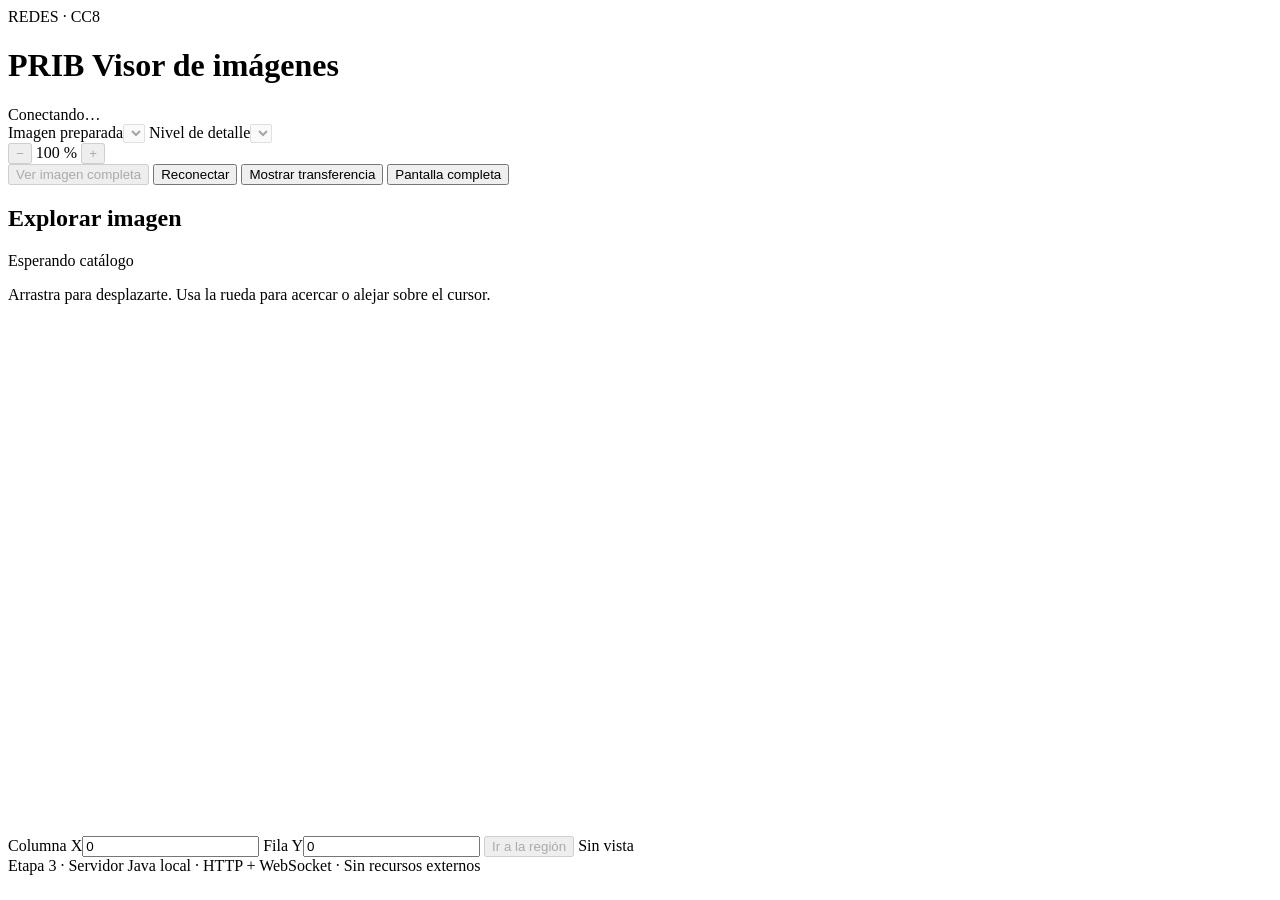
==== web/index.html @ 064e8cec "Etapa 3: servidor asincrono PRIB y visor con zoom regional Implementa HTTP y WebSocket, sesiones ind" ====
<!doctype html>
<html lang="es">
<head>
  <meta charset="utf-8">
  <meta name="viewport" content="width=device-width, initial-scale=1">
  <title>PRIB · Visor de imágenes</title>
  <link rel="icon" href="/icon.svg" type="image/svg+xml">
  <link rel="stylesheet" href="/style.css">
  <script src="/app.js" defer></script>
</head>
<body>
<header><div><span class="eyebrow">REDES · CC8</span><h1>PRIB <span>Visor de imágenes</span></h1></div><span id="connection" class="badge">Conectando…</span></header>
<main>
  <section class="toolbar" aria-label="Controles de visualización">
    <label>Imagen preparada<select id="image" disabled></select></label>
    <label>Nivel de detalle<select id="level" disabled></select></label>
    <div class="zoom-controls" role="group" aria-label="Acercamiento">
      <button id="zoom-out" aria-label="Alejar" disabled>−</button>
      <output id="zoom-value" aria-live="polite">100 %</output>
      <button id="zoom-in" aria-label="Acercar" disabled>+</button>
    </div>
    <button id="fit" disabled>Ver imagen completa</button>
    <button id="reconnect">Reconectar</button>
    <button id="toggle-info" aria-expanded="false" aria-controls="transfer">Mostrar transferencia</button>
    <button id="fullscreen">Pantalla completa</button>
  </section>
  <div class="layout">
    <section class="viewer">
      <div class="viewer-title"><h2>Explorar imagen</h2><span id="dimensions">Esperando catálogo</span></div>
      <p class="hint">Arrastra para desplazarte. Usa la rueda para acercar o alejar sobre el cursor.</p>
      <div id="stage"><canvas id="canvas" width="960" height="512" aria-label="Región de la imagen seleccionada"></canvas></div>
      <form id="position">
        <label>Columna X<input id="x" type="number" min="0" value="0" step="1" required></label>
        <label>Fila Y<input id="y" type="number" min="0" value="0" step="1" required></label>
        <button id="go" disabled>Ir a la región</button>
        <span id="view-state" role="status">Sin vista</span>
      </form>
    </section>
    <aside id="transfer" hidden>
      <h2>Transferencia actual</h2>
      <p>Solo se solicitan los bloques que intersectan la región visible.</p>
      <dl>
        <dt>Bloques verificados</dt><dd id="blocks">0 / 0</dd>
        <dt>RGB recibido en esta vista</dt><dd id="bytes">0 KB</dd>
        <dt>Modo de envío</dt><dd>FULL</dd>
        <dt>Integridad</dt><dd id="integrity">Pendiente</dd>
        <dt>Vista</dt><dd id="view-id">—</dd>
        <dt>Sesión</dt><dd id="session">—</dd>
      </dl>
      <p class="note">Nivel 0 conserva la resolución original. Los niveles superiores muestran una versión reducida.</p>
    </aside>
  </div>
  <p id="error" role="alert" hidden></p>
  <footer>Etapa 3 · Servidor Java local · HTTP + WebSocket · Sin recursos externos</footer>
</main>
</body>
</html>
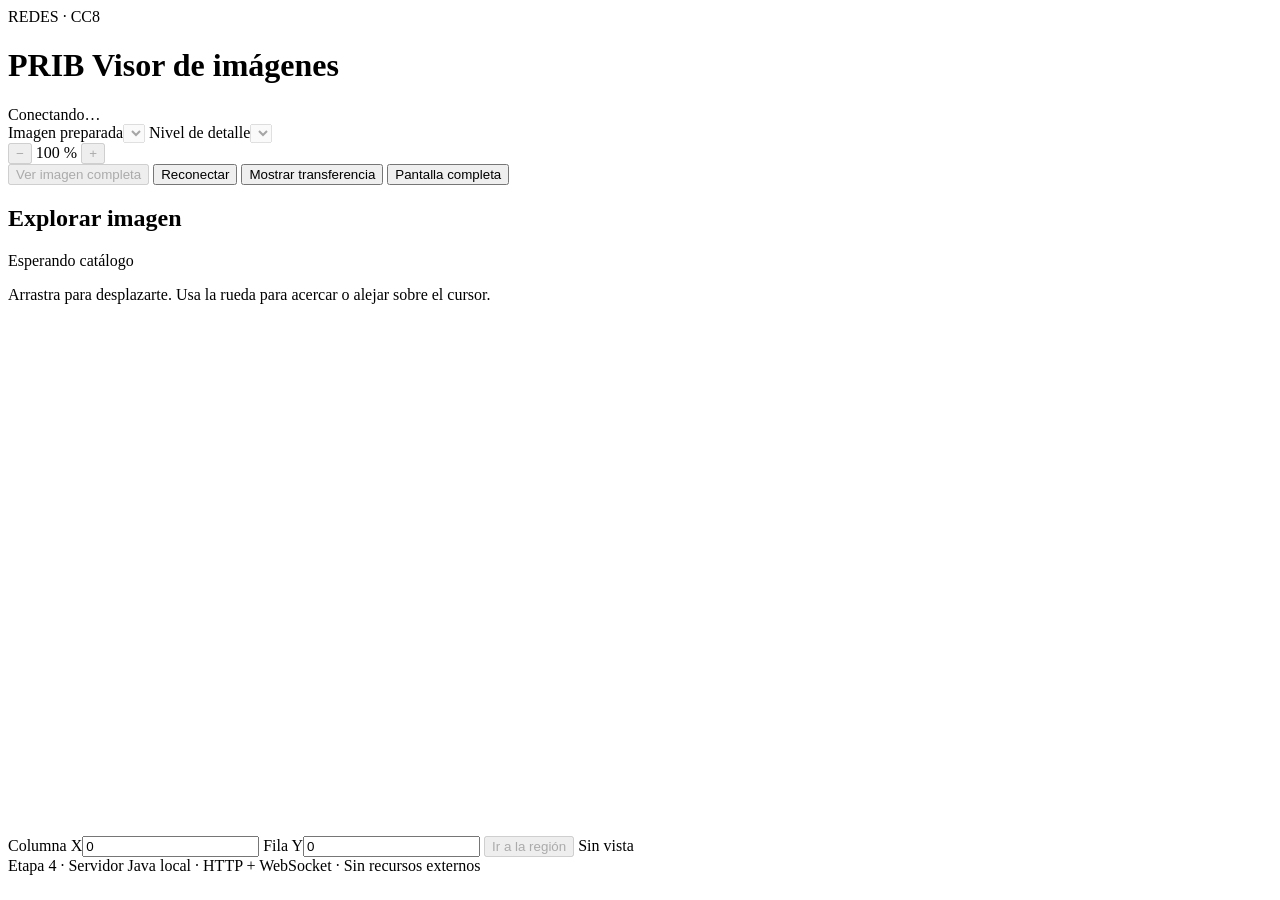
==== commit 75598431: "Etapa 4: control por creditos y recuperacion de sesion Agrega CREDIT_INIT, CREDIT_GRANT y CREDIT_STA" ====
--- a/web/index.html
+++ b/web/index.html
@@ -44,14 +44,19 @@
         <dt>RGB recibido en esta vista</dt><dd id="bytes">0 KB</dd>
         <dt>Modo de envío</dt><dd>FULL</dd>
         <dt>Integridad</dt><dd id="integrity">Pendiente</dd>
+        <dt>Crédito disponible</dt><dd id="credit-available">—</dd>
+        <dt>PRIB sin capacidad devuelta</dt><dd id="credit-outstanding">—</dd>
+        <dt>Estado del envío</dt><dd id="credit-state">Esperando sesión</dd>
         <dt>Vista</dt><dd id="view-id">—</dd>
         <dt>Sesión</dt><dd id="session">—</dd>
       </dl>
+      <button id="pause-credit" disabled>Pausar devoluciones</button>
+      <p>Para probar el control: pausa, cambia de región y luego reanuda.</p>
       <p class="note">Nivel 0 conserva la resolución original. Los niveles superiores muestran una versión reducida.</p>
     </aside>
   </div>
   <p id="error" role="alert" hidden></p>
-  <footer>Etapa 3 · Servidor Java local · HTTP + WebSocket · Sin recursos externos</footer>
+  <footer>Etapa 4 · Servidor Java local · HTTP + WebSocket · Sin recursos externos</footer>
 </main>
 </body>
 </html>
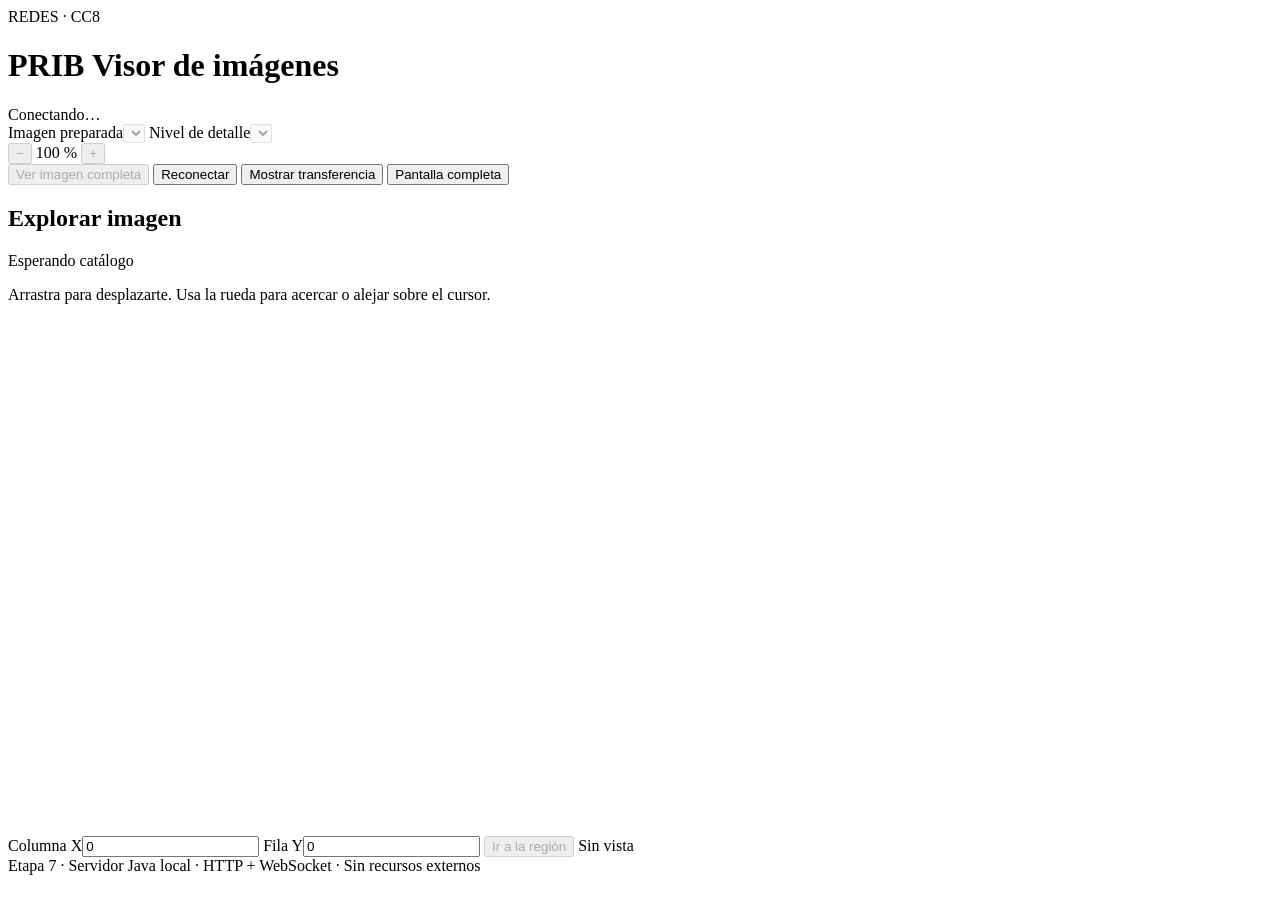
==== commit e2a16f19: "Reuse, ref y full con verificacion SHA-256,Delta exacto con sha y cuatro clientes simultaneos." ====
--- a/web/index.html
+++ b/web/index.html
@@ -6,6 +6,8 @@
   <title>PRIB · Visor de imágenes</title>
   <link rel="icon" href="/icon.svg" type="image/svg+xml">
   <link rel="stylesheet" href="/style.css">
+  <script src="/delta.js" defer></script>
+  <script src="/cache.js" defer></script>
   <script src="/app.js" defer></script>
 </head>
 <body>
@@ -41,8 +43,12 @@
       <p>Solo se solicitan los bloques que intersectan la región visible.</p>
       <dl>
         <dt>Bloques verificados</dt><dd id="blocks">0 / 0</dd>
-        <dt>RGB recibido en esta vista</dt><dd id="bytes">0 KB</dd>
-        <dt>Modo de envío</dt><dd>FULL</dd>
+        <dt>Payload recibido en esta vista</dt><dd id="bytes">0 KB</dd>
+        <dt>FULL / REUSE / REF / DELTA</dt><dd id="modes">0 / 0 / 0 / 0</dd>
+        <dt>Bytes PRIB de esta vista</dt><dd id="prib-bytes">0 KiB</dd>
+        <dt>RGB evitado</dt><dd id="saved-bytes">0 KiB</dd>
+        <dt>Caché RGB</dt><dd id="cache-bytes">0 / 16 MiB</dd>
+        <dt>Recuperaciones</dt><dd id="recoveries">0</dd>
         <dt>Integridad</dt><dd id="integrity">Pendiente</dd>
         <dt>Crédito disponible</dt><dd id="credit-available">—</dd>
         <dt>PRIB sin capacidad devuelta</dt><dd id="credit-outstanding">—</dd>
@@ -56,7 +62,7 @@
     </aside>
   </div>
   <p id="error" role="alert" hidden></p>
-  <footer>Etapa 4 · Servidor Java local · HTTP + WebSocket · Sin recursos externos</footer>
+  <footer>Etapa 7 · Servidor Java local · HTTP + WebSocket · Sin recursos externos</footer>
 </main>
 </body>
 </html>
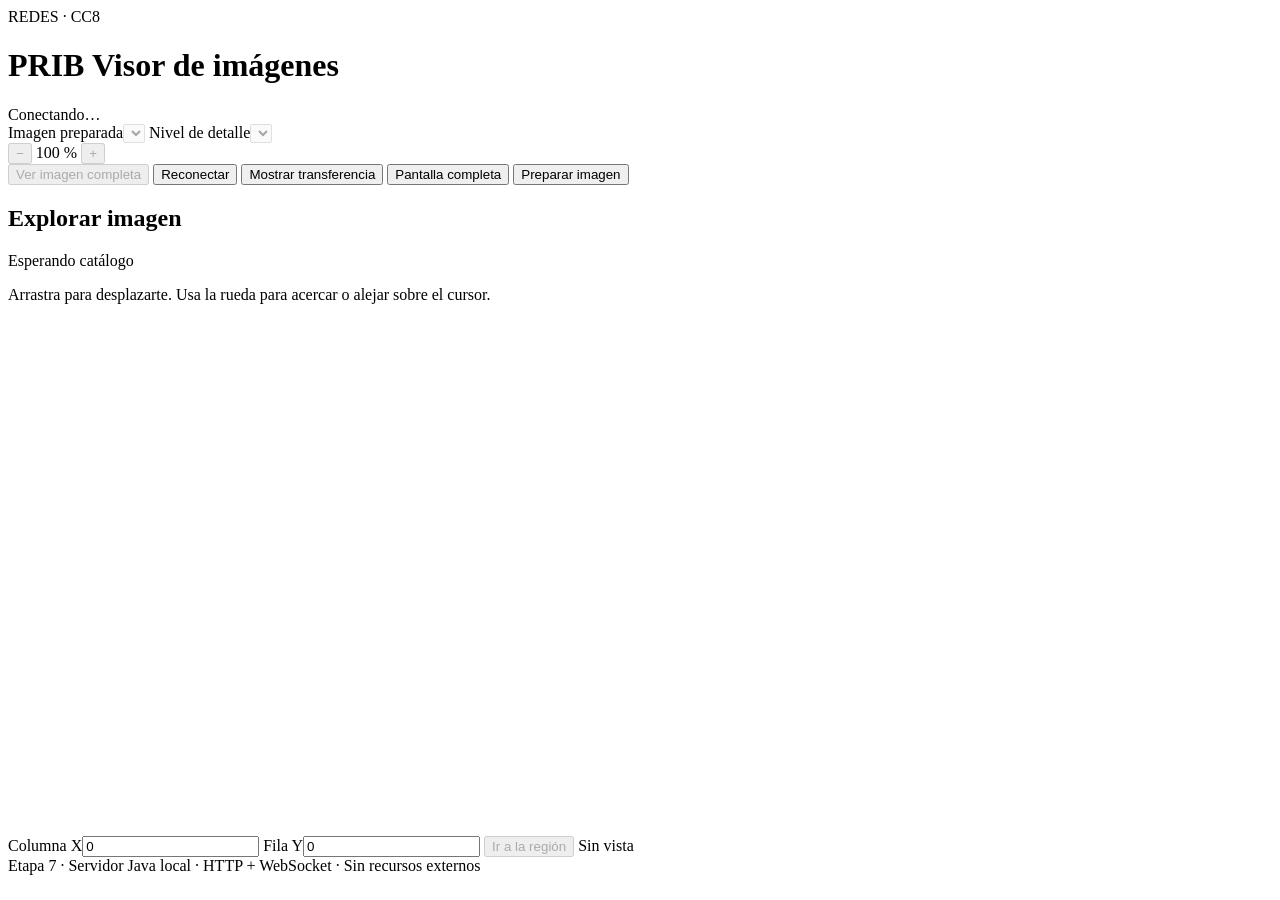
==== commit 3cac64e4: "Permitir preparar imagenes desde la web con progreso y catalogo dinamico Reutilizar el preprocesador" ====
--- a/web/index.html
+++ b/web/index.html
@@ -25,7 +25,24 @@
     <button id="reconnect">Reconectar</button>
     <button id="toggle-info" aria-expanded="false" aria-controls="transfer">Mostrar transferencia</button>
     <button id="fullscreen">Pantalla completa</button>
+    <button id="prepare-open">Preparar imagen</button>
   </section>
+  <dialog id="prepare-dialog" aria-labelledby="prepare-title">
+    <h2 id="prepare-title">Preparar imagen desde un ZIP</h2>
+    <p>Coloca el ZIP en la carpeta <strong>imagenes/</strong> del proyecto, sin descomprimirlo. Luego actualiza la lista.</p>
+    <form id="prepare-form">
+      <label>Archivo ZIP<select id="prepare-zip" required></select></label>
+      <button id="prepare-refresh" type="button">Actualizar lista</button>
+      <label>Imagen dentro del ZIP<select id="prepare-entry" required></select></label>
+      <label>Nombre en el selector<input id="prepare-name" required maxlength="64" pattern="[a-zA-Z0-9][a-zA-Z0-9_-]{0,63}" placeholder="imagen-nueva"></label>
+      <p>Usa letras, números o guiones y un nombre nuevo. Solo se prepara una imagen a la vez; las demás siguen disponibles.</p>
+      <progress id="prepare-progress" max="100" value="0"></progress>
+      <p id="prepare-status" role="status">Selecciona un ZIP y una imagen.</p>
+      <button id="prepare-start" type="submit">Preparar</button>
+      <button id="prepare-close" type="button">Cerrar</button>
+    </form>
+    <p>Cerrar este panel no cancela la preparación. Mantén el servidor encendido.</p>
+  </dialog>
   <div class="layout">
     <section class="viewer">
       <div class="viewer-title"><h2>Explorar imagen</h2><span id="dimensions">Esperando catálogo</span></div>
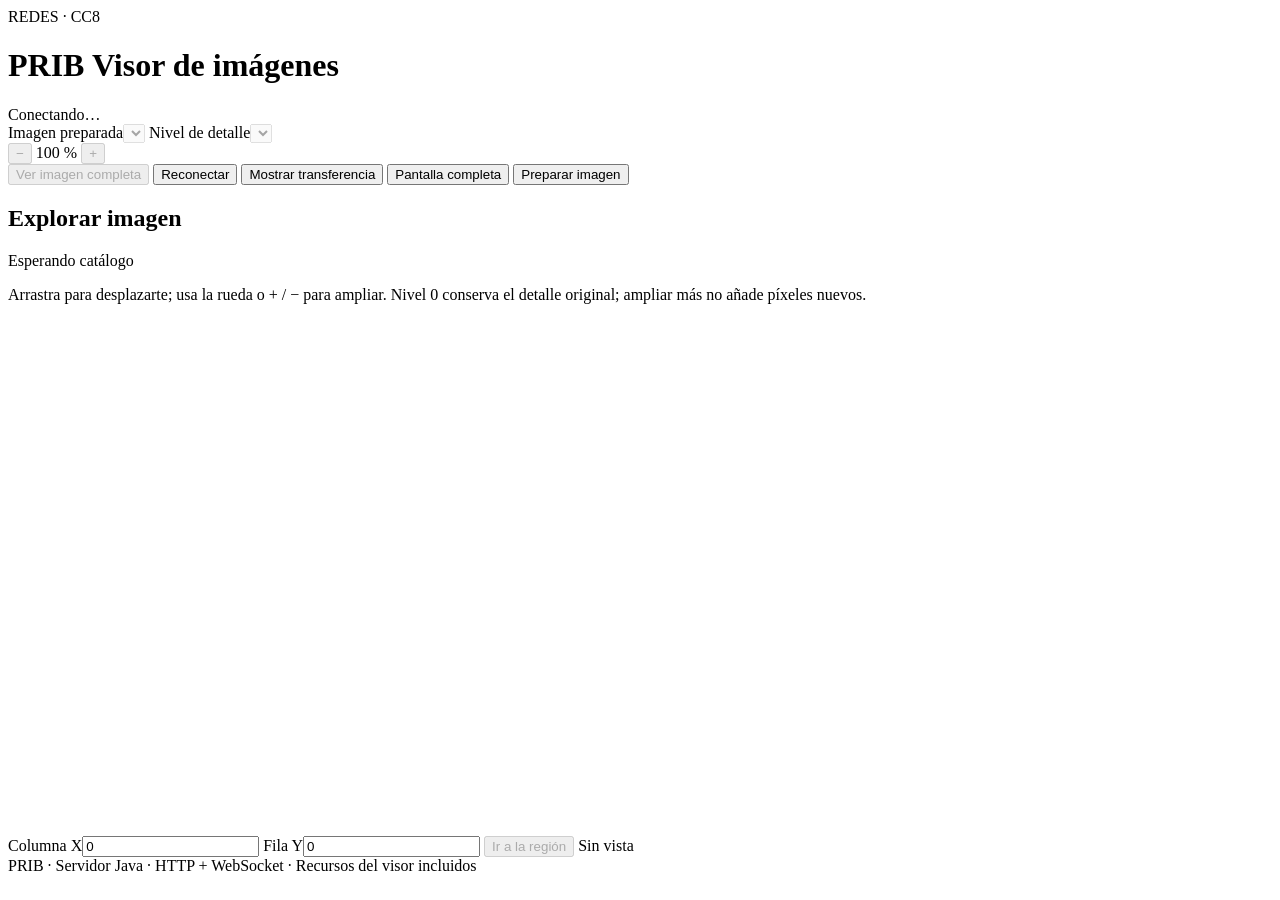
==== commit fd2cc57e: "feat: habilitar acceso VPN y seguimiento de sesiones PRIB Conservar localhost y habilitar IPv4 con H" ====
--- a/web/index.html
+++ b/web/index.html
@@ -8,6 +8,8 @@
   <link rel="stylesheet" href="/style.css">
   <script src="/delta.js" defer></script>
   <script src="/cache.js" defer></script>
+  <script src="/metrics.js" defer></script>
+  <script src="/vendor/sha256.js" defer></script>
   <script src="/app.js" defer></script>
 </head>
 <body>
@@ -15,7 +17,7 @@
 <main>
   <section class="toolbar" aria-label="Controles de visualización">
     <label>Imagen preparada<select id="image" disabled></select></label>
-    <label>Nivel de detalle<select id="level" disabled></select></label>
+    <label title="Nivel 0: píxeles originales. Los niveles superiores son versiones reducidas.">Nivel de detalle<select id="level" disabled></select></label>
     <div class="zoom-controls" role="group" aria-label="Acercamiento">
       <button id="zoom-out" aria-label="Alejar" disabled>−</button>
       <output id="zoom-value" aria-live="polite">100 %</output>
@@ -28,12 +30,24 @@
     <button id="prepare-open">Preparar imagen</button>
   </section>
   <dialog id="prepare-dialog" aria-labelledby="prepare-title">
-    <h2 id="prepare-title">Preparar imagen desde un ZIP</h2>
-    <p>Coloca el ZIP en la carpeta <strong>imagenes/</strong> del proyecto, sin descomprimirlo. Luego actualiza la lista.</p>
+    <h2 id="prepare-title">Preparar imagen</h2>
+    <p>Incorpora una imagen al visor. Para imágenes grandes, utiliza un ZIP del proyecto.</p>
     <form id="prepare-form">
+      <label>Origen<select id="prepare-source"><option value="zip">ZIP del proyecto</option><option value="file">Archivo de imagen local</option><option value="url">URL directa a imagen</option></select></label>
+      <div id="prepare-zip-fields">
+      <p>Coloca el ZIP en <strong>imagenes/</strong>, sin descomprimirlo, y actualiza la lista.</p>
       <label>Archivo ZIP<select id="prepare-zip" required></select></label>
       <button id="prepare-refresh" type="button">Actualizar lista</button>
       <label>Imagen dentro del ZIP<select id="prepare-entry" required></select></label>
+      </div>
+      <div id="prepare-file-fields" hidden>
+        <label>Archivo de imagen<input id="prepare-file" type="file" accept="image/png,image/jpeg,image/gif,image/bmp,.png,.jpg,.jpeg,.gif,.bmp" disabled></label>
+        <p>Recomendado para archivos pequeños. La subida por fragmentos puede tardar mucho con archivos de varios GB; para ellos usa ZIP del proyecto. Mantén esta pestaña conectada hasta terminar el envío.</p>
+      </div>
+      <div id="prepare-url-fields" hidden>
+        <label>URL de la imagen<input id="prepare-url" type="url" maxlength="2048" placeholder="https://ejemplo.com/imagen.png" disabled></label>
+        <p>Debe ser un enlace público HTTP/HTTPS directo a una imagen, no a una página o carpeta de Drive. El servidor necesita internet para descargarla.</p>
+      </div>
       <label>Nombre en el selector<input id="prepare-name" required maxlength="64" pattern="[a-zA-Z0-9][a-zA-Z0-9_-]{0,63}" placeholder="imagen-nueva"></label>
       <p>Usa letras, números o guiones y un nombre nuevo. Solo se prepara una imagen a la vez; las demás siguen disponibles.</p>
       <progress id="prepare-progress" max="100" value="0"></progress>
@@ -41,12 +55,15 @@
       <button id="prepare-start" type="submit">Preparar</button>
       <button id="prepare-close" type="button">Cerrar</button>
     </form>
-    <p>Cerrar este panel no cancela la preparación. Mantén el servidor encendido.</p>
+    <details><summary>Formatos y límites</summary>
+      <p>PNG: RGB de 8 bits sin entrelazado. JPEG/GIF/BMP: hasta 64 MiB y 16 millones de píxeles; GIF usa el primer fotograma y la transparencia se compone sobre blanco.</p>
+    </details>
+    <p>Cerrar este panel no cancela la preparación. Mantén el servidor encendido y espacio libre para guardar la imagen preparada.</p>
   </dialog>
   <div class="layout">
     <section class="viewer">
       <div class="viewer-title"><h2>Explorar imagen</h2><span id="dimensions">Esperando catálogo</span></div>
-      <p class="hint">Arrastra para desplazarte. Usa la rueda para acercar o alejar sobre el cursor.</p>
+      <p class="hint">Arrastra para desplazarte; usa la rueda o + / − para ampliar. Nivel 0 conserva el detalle original; ampliar más no añade píxeles nuevos.</p>
       <div id="stage"><canvas id="canvas" width="960" height="512" aria-label="Región de la imagen seleccionada"></canvas></div>
       <form id="position">
         <label>Columna X<input id="x" type="number" min="0" value="0" step="1" required></label>
@@ -58,28 +75,47 @@
     <aside id="transfer" hidden>
       <h2>Transferencia actual</h2>
       <p>Solo se solicitan los bloques que intersectan la región visible.</p>
-      <dl>
+      <p class="transfer-id">Sesión <span id="session" title="">—</span> · Vista <span id="view-id">—</span></p>
+      <h3>Esta vista</h3>
+      <dl class="compact-metrics">
         <dt>Bloques verificados</dt><dd id="blocks">0 / 0</dd>
-        <dt>Payload recibido en esta vista</dt><dd id="bytes">0 KB</dd>
-        <dt>FULL / REUSE / REF / DELTA</dt><dd id="modes">0 / 0 / 0 / 0</dd>
-        <dt>Bytes PRIB de esta vista</dt><dd id="prib-bytes">0 KiB</dd>
-        <dt>RGB evitado</dt><dd id="saved-bytes">0 KiB</dd>
+        <dt>Bytes PRIB recibidos</dt><dd id="prib-bytes">0 KiB</dd>
+        <dt>Integridad SHA-256</dt><dd id="integrity">Pendiente</dd>
+        <dt>Recuperaciones</dt><dd id="recoveries">0</dd>
+      </dl>
+      <div id="modes" class="mode-grid" aria-label="Transmisiones por modo, incluidos reintentos">
+        <div title="Bloque completo"><span>FULL</span><strong id="mode-full">0</strong></div>
+        <div title="Reutiliza el mismo bloque de la caché"><span>REUSE</span><strong id="mode-reuse">0</strong></div>
+        <div title="Usa otro bloque idéntico de la caché"><span>REF</span><strong id="mode-ref">0</strong></div>
+        <div title="Reconstruye diferencias sobre una base en caché"><span>DELTA</span><strong id="mode-delta">0</strong></div>
+      </div>
+      <h3>Esta sesión</h3>
+      <dl class="compact-metrics">
         <dt>Caché RGB</dt><dd id="cache-bytes">0 / 16 MiB</dd>
-        <dt>Recuperaciones</dt><dd id="recoveries">0</dd>
-        <dt>Integridad</dt><dd id="integrity">Pendiente</dd>
         <dt>Crédito disponible</dt><dd id="credit-available">—</dd>
-        <dt>PRIB sin capacidad devuelta</dt><dd id="credit-outstanding">—</dd>
+        <dt title="Capacidad consumida aún no devuelta; no equivale a bloques pendientes de verificar.">Crédito pendiente de devolución</dt><dd id="credit-outstanding">—</dd>
         <dt>Estado del envío</dt><dd id="credit-state">Esperando sesión</dd>
-        <dt>Vista</dt><dd id="view-id">—</dd>
-        <dt>Sesión</dt><dd id="session">—</dd>
       </dl>
-      <button id="pause-credit" disabled>Pausar devoluciones</button>
-      <p>Para probar el control: pausa, cambia de región y luego reanuda.</p>
-      <p class="note">Nivel 0 conserva la resolución original. Los niveles superiores muestran una versión reducida.</p>
+      <details id="demo-tools">
+        <summary>Mediciones y demostración</summary>
+        <dl class="compact-metrics">
+          <dt>Tiempo de esta vista</dt><dd id="view-time">—</dd>
+          <dt>Primer bloque verificado</dt><dd id="first-block">—</dd>
+          <dt>Espera por crédito en esta vista</dt><dd id="credit-wait">0 ms</dd>
+          <dt>Payload recibido en esta vista</dt><dd id="bytes">0 KiB</dd>
+          <dt title="RGB menos payload; no descuenta cabeceras ni recuperaciones.">RGB evitado (ahorro bruto)</dt><dd id="saved-bytes">0 KiB</dd>
+          <dt>Caché media de esta vista</dt><dd id="cache-average">0 MiB</dd>
+          <dt>Bloques resueltos con caché</dt><dd id="cache-hits">0 %</dd>
+          <dt>Concesiones en esta vista</dt><dd id="credit-grants">0</dd>
+        </dl>
+        <button id="pause-credit" disabled>Pausar devoluciones</button>
+        <p>Para demostrar el control: pausa, cambia de región y luego reanuda.</p>
+        <p>Bytes PRIB incluye cabeceras de bloques, no controles ni WebSocket/TCP. Los modos incluyen reintentos; RGB evitado es ahorro bruto.</p>
+      </details>
     </aside>
   </div>
   <p id="error" role="alert" hidden></p>
-  <footer>Etapa 7 · Servidor Java local · HTTP + WebSocket · Sin recursos externos</footer>
+  <footer>PRIB · Servidor Java · HTTP + WebSocket · Recursos del visor incluidos</footer>
 </main>
 </body>
 </html>
